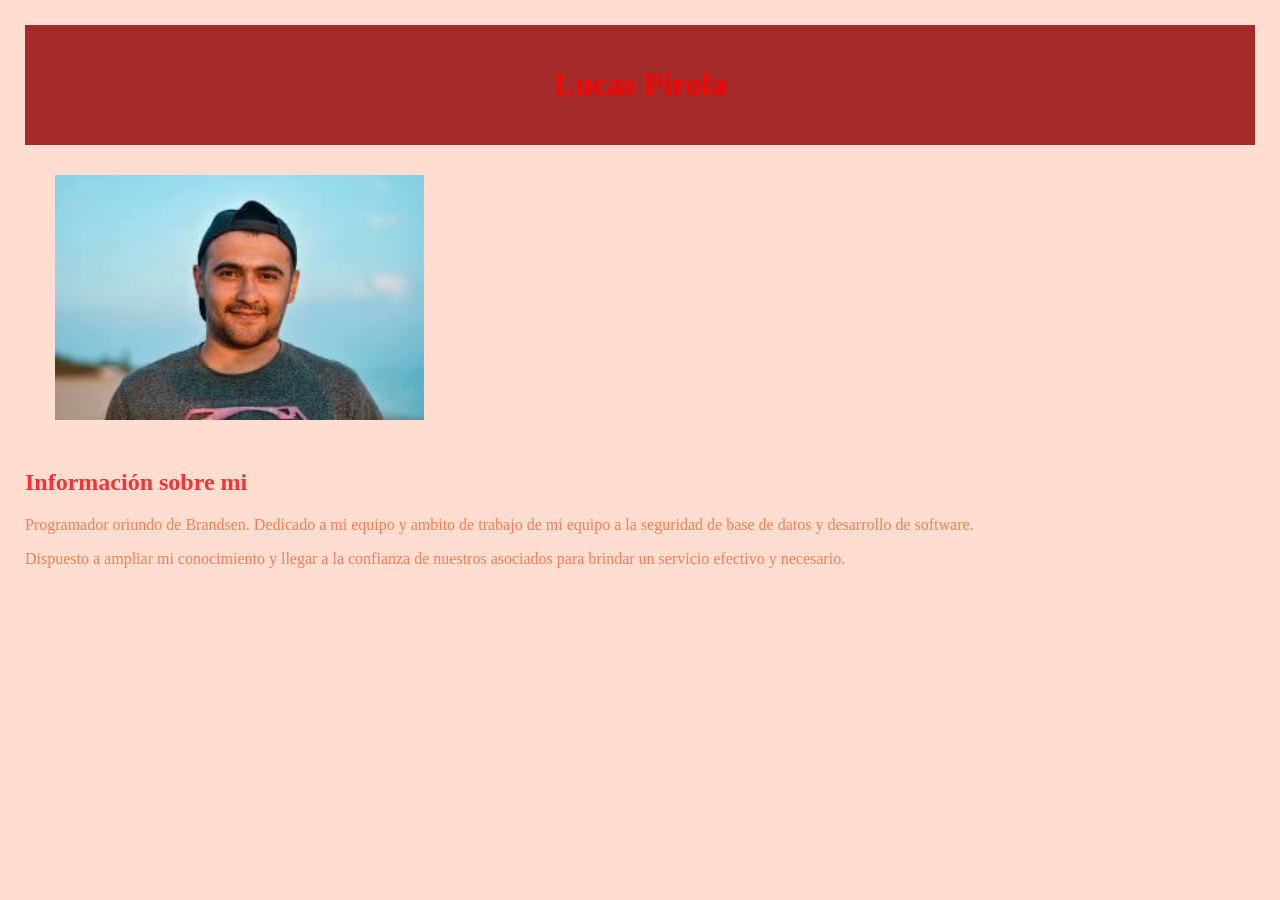
==== lucas.html @ bdaae57f "Add files via upload" ====
<!DOCTYPE html>
<html lang="en">

<head>
    <meta charset="UTF-8">
    <meta name="viewport" content="width=device-width, initial-scale=1.0">
    <title>Document</title>
    <link rel="stylesheet" href="style.css">
</head>

<header>
    <h1>
        Lucas Pirola
    </h1>
</header>

<body>

    <img src="lucas.jpg" class="imagen">

    <h2>Información sobre mi</h2>
    <p>Programador oriundo de Brandsen. Dedicado a mi equipo y ambito de trabajo de mi equipo a la seguridad de base de
        datos y
        desarrollo de software.</p>
    <p>Dispuesto a ampliar mi conocimiento y llegar a la confianza de nuestros asociados para brindar un servicio
        efectivo y necesario.</p>
</body>

</html>
---- style.css ----
body {
    color: coral;
    background-color: rgb(255, 221, 209);
    padding: 20px;
    margin: 5px;
    justify-items: center;
    align-items: center;
}

h1 {
    color: red;
}

h2 {
    color: rgb(252, 51, 51);
}

header {
    background-color: brown;
    text-align: center;
    padding: 20px;
}

footer {
    text-align: center;
    background-color: brown;
    padding: 20px;
}

.imagen {

    display: flex;

    height: 40%;
    width: 30%;
    padding: 30px;
}

.imag {
    height: 30%;
    width: 20%;
    padding: 30px;
}
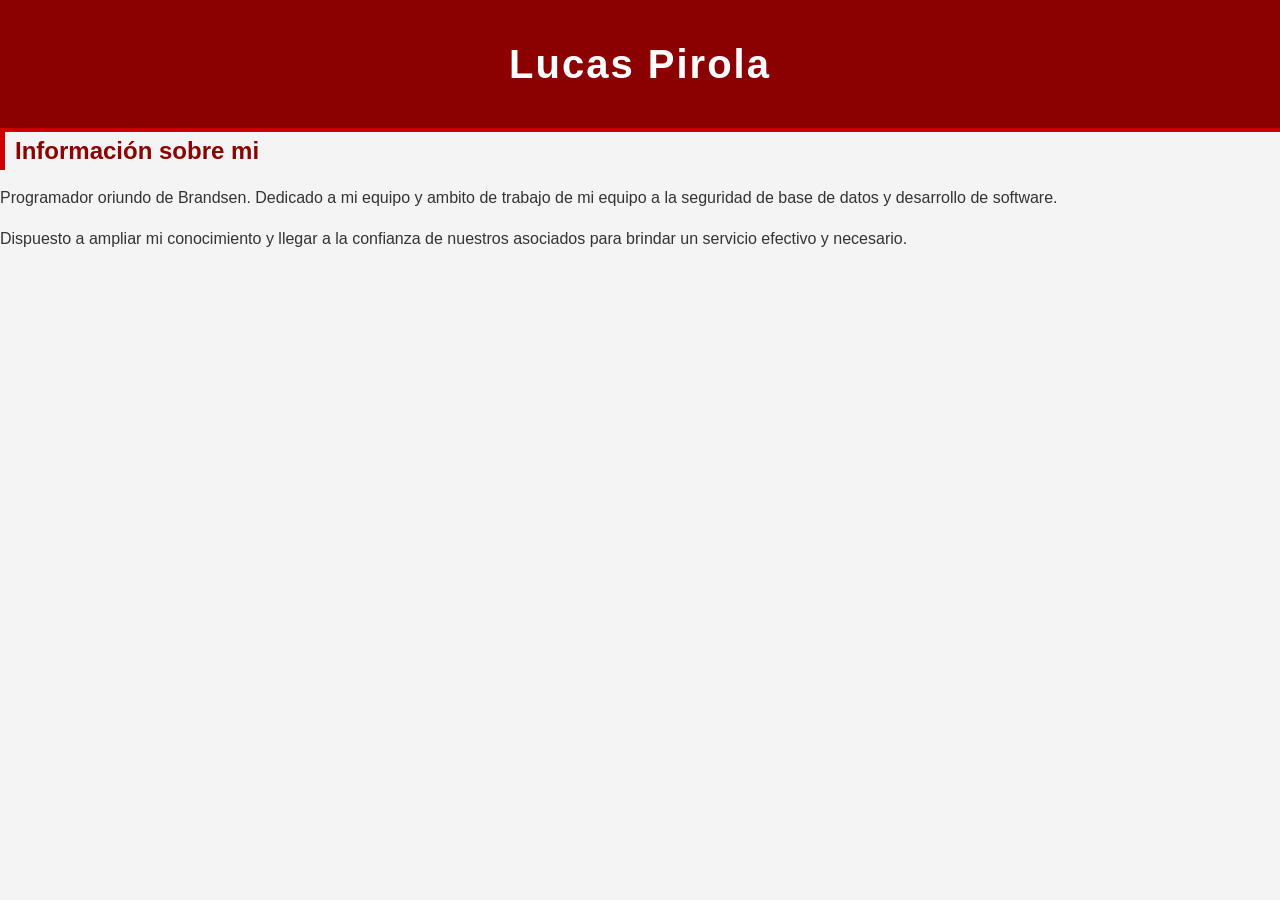
==== commit cea3c741: "Add files via upload" ====
--- a/lucas.html
+++ b/lucas.html
@@ -16,7 +16,6 @@
 
 <body>
 
-    <img src="lucas.jpg" class="imagen">
 
     <h2>Información sobre mi</h2>
     <p>Programador oriundo de Brandsen. Dedicado a mi equipo y ambito de trabajo de mi equipo a la seguridad de base de
--- a/style.css
+++ b/style.css
@@ -1,43 +1,124 @@
+* {
+    box-sizing: border-box;
+    margin: 0;
+    padding: 0;
+}
+
 body {
-    color: coral;
-    background-color: rgb(255, 221, 209);
+    font-family: 'Segoe UI', Tahoma, Geneva, Verdana, sans-serif;
+    color: #333;
+    background-color: #f4f4f4;
+    line-height: 1.6;
+}
+
+header {
+    background-color: #8b0000;
+    color: white;
+    text-align: center;
+    padding: 2rem;
+    border-bottom: 4px solid #cc0000;
+}
+
+main {
+    max-width: 900px;
+    margin: 20px auto;
     padding: 20px;
-    margin: 5px;
-    justify-items: center;
-    align-items: center;
+    background-color: white;
+    border-radius: 8px;
+    box-shadow: 0 4px 6px rgba(0, 0, 0, 0.1);
+}
+
+section {
+    margin-bottom: 30px;
+    padding-bottom: 20px;
 }
 
 h1 {
-    color: red;
+    font-size: 2.5rem;
+    letter-spacing: 2px;
 }
 
 h2 {
-    color: rgb(252, 51, 51);
+    color: #8b0000;
+    margin-bottom: 15px;
+    border-left: 5px solid #cc0000;
+    padding-left: 10px;
 }
 
-header {
-    background-color: brown;
-    text-align: center;
-    padding: 20px;
+p {
+    margin-bottom: 15px;
+    text-align: justify;
+}
+
+.login-link {
+    text-align: right;
+    margin-bottom: 20px;
+}
+
+.login-link a {
+    text-decoration: none;
+    color: #cc0000;
+    font-weight: bold;
+    border: 1px solid #cc0000;
+    padding: 5px 15px;
+    border-radius: 5px;
+    transition: 0.3s;
+}
+
+.login-link a:hover {
+    background-color: #cc0000;
+    color: white;
+}
+
+.integrantes {
+    display: flex;
+    flex-wrap: wrap;
+    align-items: center;
+    gap: 20px;
+    background: #fff5f5;
+    padding: 15px;
+    border-radius: 8px;
+}
+
+.imagen {
+    width: 250px;
+    height: auto;
+    border-radius: 5px;
+    box-shadow: 2px 2px 10px rgba(0, 0, 0, 0.2);
+}
+
+ul {
+    list-style-type: none;
+}
+
+li {
+    margin-bottom: 10px;
+    padding-left: 20px;
+    position: relative;
+}
+
+li::before {
+    content: "•";
+    color: #cc0000;
+    font-weight: bold;
+    position: absolute;
+    left: 0;
+}
+
+a {
+    color: #8b0000;
+    text-decoration: none;
+}
+
+a:hover {
+    text-decoration: underline;
 }
 
 footer {
     text-align: center;
-    background-color: brown;
+    background-color: #222;
+    color: #999;
     padding: 20px;
-}
-
-.imagen {
-
-    display: flex;
-
-    height: 40%;
-    width: 30%;
-    padding: 30px;
-}
-
-.imag {
-    height: 30%;
-    width: 20%;
-    padding: 30px;
+    margin-top: 40px;
+    font-size: 0.9rem;
 }
